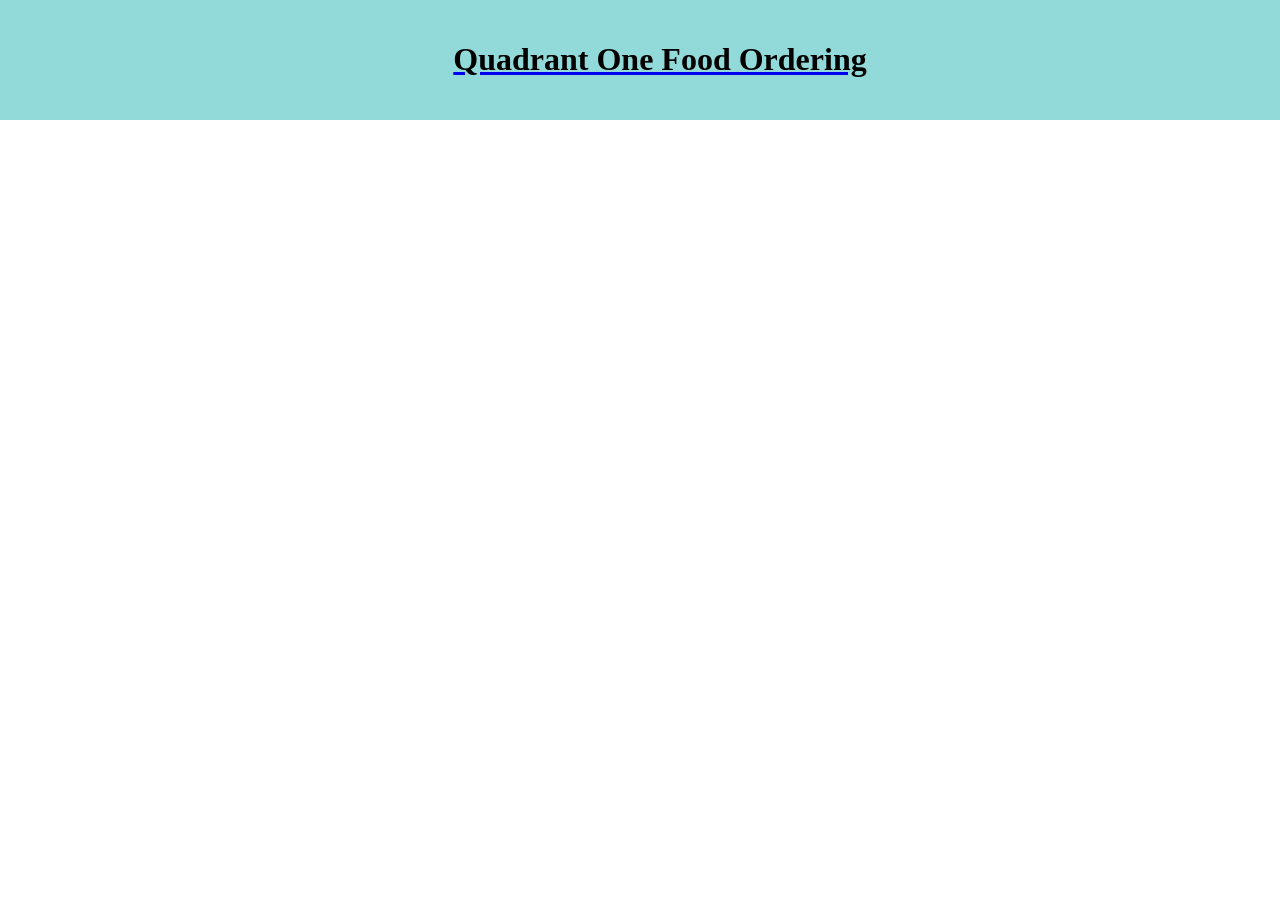
==== code/Pages/dashboard.html @ 1cc103a1 "Added HTML/Page Structure and Navbar" ====
<!DOCTYPE html>
<html lang="en">
<head>
    <meta charset="UTF-8">
    <meta name="viewport" content="width=device-width, initial-scale=1.0">
    <title>Document</title>
    <link rel="stylesheet" href="style.css">
</head>

<body>
    <header>
        <a href="index.html">
            <h1 class="titleheader">Quadrant One Food Ordering</h1>
        </a>
    </header>
</body>
</html>
---- code/Pages/style.css ----
body {
    margin: 0;
}

header {
    text-align: center;
    background-color: rgb(146, 218, 218);
    padding: 20px;
    width: 100%
}

.titleheader {
    color: black;
    text-decoration: none;
    justify-content: center;
    align-items: center;
}

.navbar {
    display: flex;
    background-color: rgba(88, 139, 139, 0.683);
    color:black;
    justify-content: center;
    align-items: center;
    padding: 10px;

}

.navbarlinks {
    color: black;
    list-style: none;
    display: flex;
    gap: 45px;
}

.navbarlinks li a {
    text-decoration: none;
    transition: transform 0.2s;
    display: inline-block;
}

.navbarlinks a:hover, a:visited {
    color: black;
    transform: scale(1.3);
}
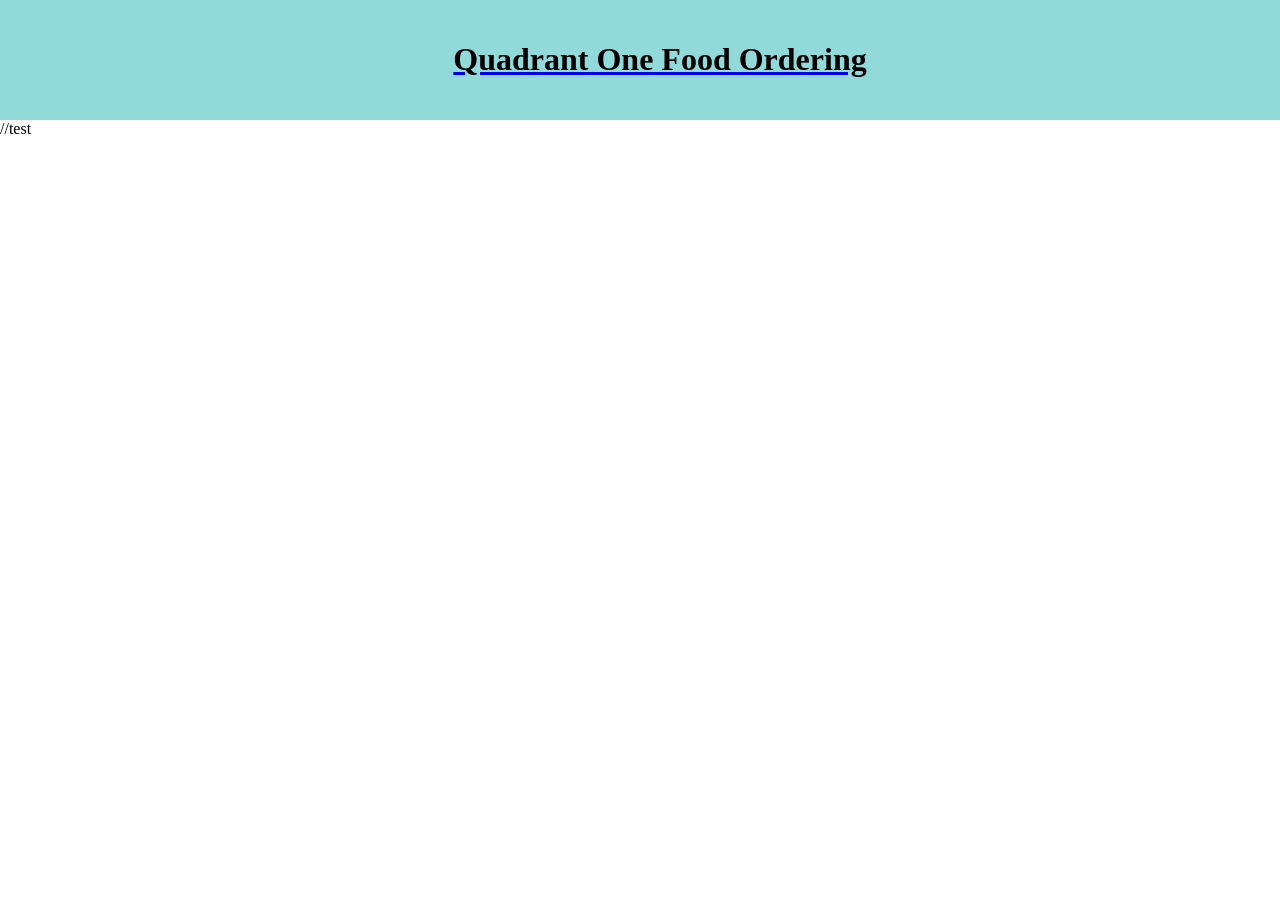
==== commit 2f24bddf: "Update dashboard.html" ====
--- a/code/Pages/dashboard.html
+++ b/code/Pages/dashboard.html
@@ -14,4 +14,6 @@
         </a>
     </header>
 </body>
-</html>+</html>
+
+//test
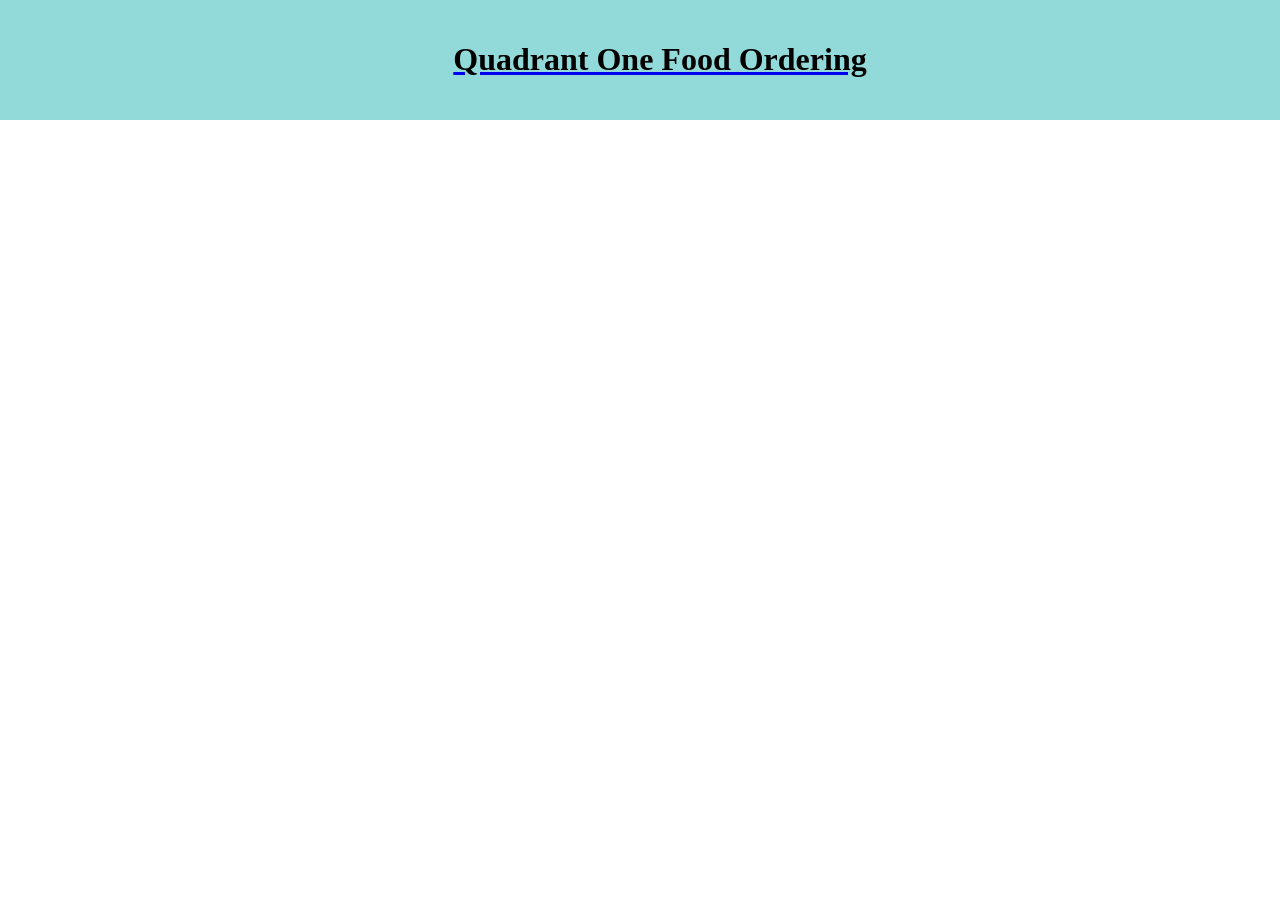
==== commit a0132f72: "Update dashboard.html" ====
--- a/code/Pages/dashboard.html
+++ b/code/Pages/dashboard.html
@@ -15,5 +15,3 @@
     </header>
 </body>
 </html>
-
-//test
